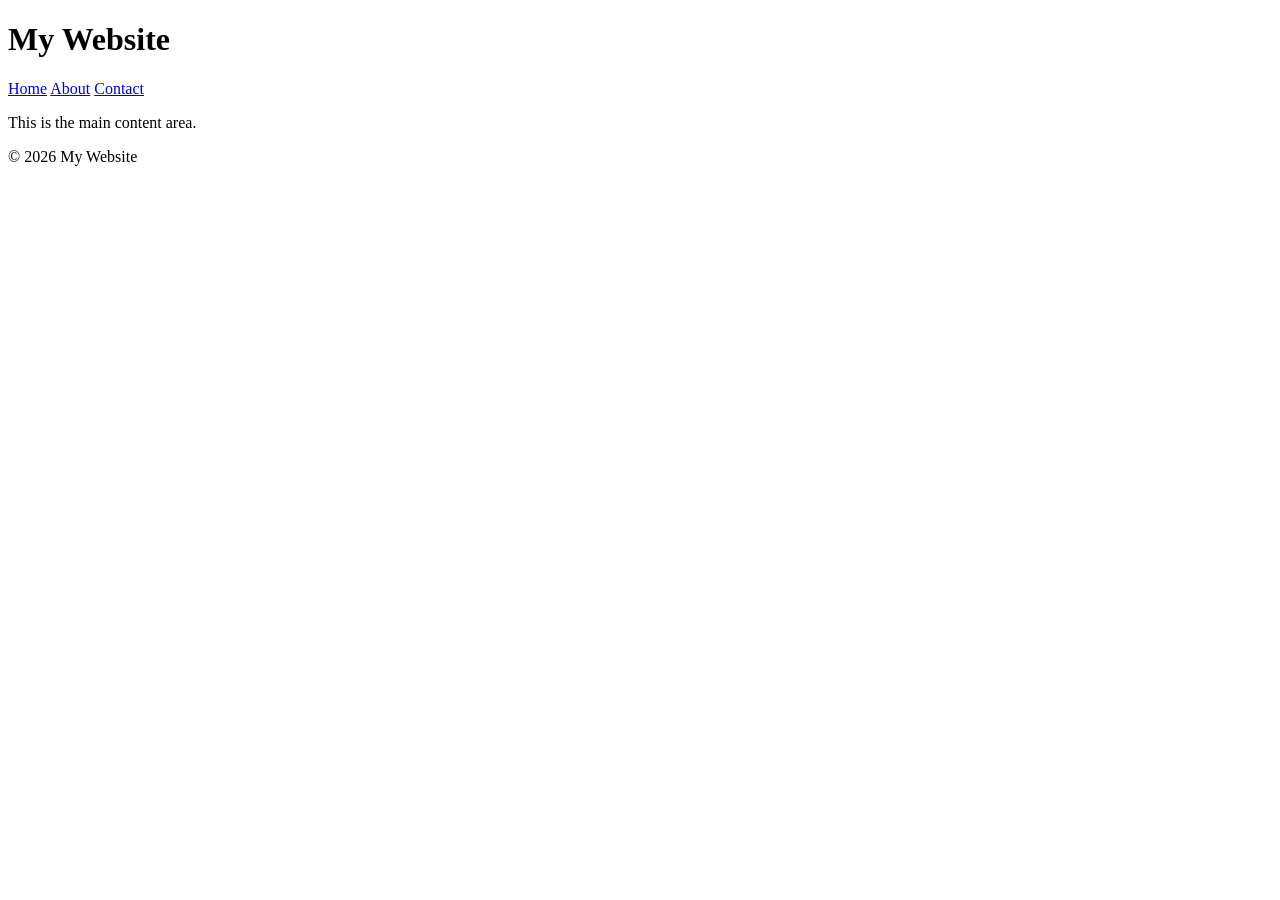
==== level-1/index.html @ 12d0d035 "add level 1 grid and flexbox layouts" ====
<!DOCTYPE html>
<html lang="en">
<head>
  <meta charset="UTF-8">
  <meta name="viewport" content="width=device-width, initial-scale=1.0">
  <title>Level 1 Layout</title>
  <link rel="stylesheet" href="flexbox-style.css">
</head>
<body>
  <header>
    <h1>My Website</h1>
    <nav>
      <a href="#">Home</a>
      <a href="#">About</a>
      <a href="#">Contact</a>
    </nav>
  </header>

  <main>
    <p>This is the main content area.</p>
  </main>

  <footer>
    <p>&copy; 2026 My Website</p>
  </footer>
</body>
</html>
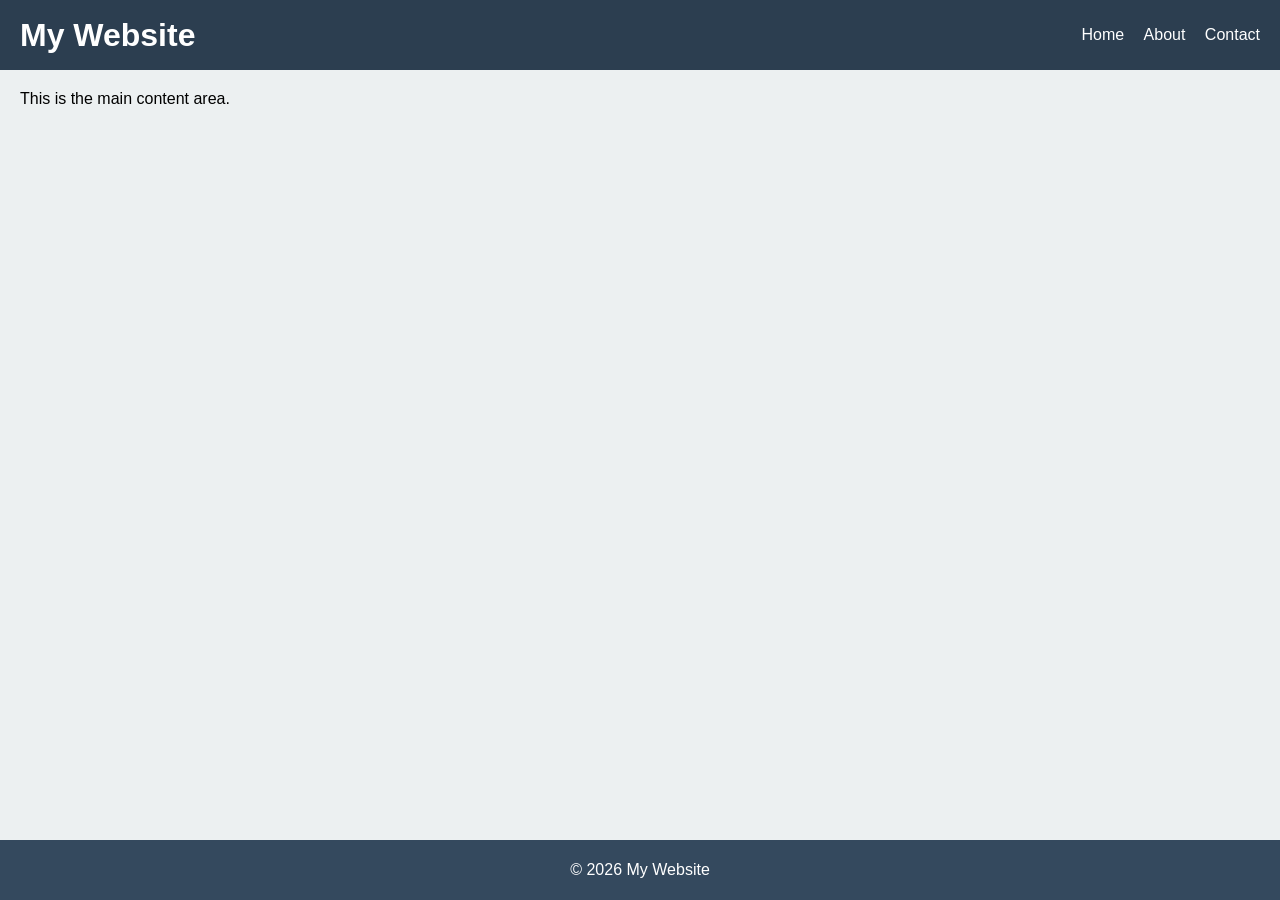
==== commit 18353477: "add my changes in my html file" ====
--- a/level-1/index.html
+++ b/level-1/index.html
@@ -5,6 +5,7 @@
   <meta name="viewport" content="width=device-width, initial-scale=1.0">
   <title>Level 1 Layout</title>
   <link rel="stylesheet" href="flexbox-style.css">
+  <!-- <link rel="stylesheet" href="grid-style.css"> -->
 </head>
 <body>
   <header>
--- a/level-1/flexbox-style.css
+++ b/level-1/flexbox-style.css
@@ -0,0 +1,56 @@
+* {
+  margin: 0;
+  padding: 0;
+  box-sizing: border-box;
+}
+
+body {
+  font-family: Arial, sans-serif;
+  display: flex;
+  flex-direction: column;
+  min-height: 100vh;
+}
+
+header {
+  height: 70px;
+  background: #2c3e50;
+  color: white;
+  display: flex;
+  justify-content: space-between;
+  align-items: center;
+  padding: 0 20px;
+}
+
+nav a {
+  color: white;
+  text-decoration: none;
+  margin-left: 15px;
+}
+
+main {
+  flex-grow: 1;
+  padding: 20px;
+  background: #ecf0f1;
+}
+
+footer {
+  height: 60px;
+  background: #34495e;
+  color: white;
+  display: flex;
+  justify-content: center;
+  align-items: center;
+}
+
+@media (max-width: 600px) {
+  header {
+    flex-direction: column;
+    justify-content: center;
+    height: auto;
+    padding: 10px 20px;
+  }
+
+  nav a {
+    margin: 0 8px;
+  }
+}
--- a/level-1/grid-style.css
+++ b/level-1/grid-style.css
@@ -0,0 +1,55 @@
+* {
+  margin: 0;
+  padding: 0;
+  box-sizing: border-box;
+}
+
+body {
+  font-family: Arial, sans-serif;
+  display: grid;
+  grid-template-rows: 70px 1fr 60px;
+  min-height: 100vh;
+}
+
+header {
+  background: #2c3e50;
+  color: white;
+  display: grid;
+  grid-template-columns: 1fr auto;
+  align-items: center;
+  padding: 0 20px;
+}
+
+nav a {
+  color: white;
+  text-decoration: none;
+  margin-left: 15px;
+}
+
+main {
+  padding: 20px;
+  background: #ecf0f1;
+}
+
+footer {
+  background: #34495e;
+  color: white;
+  display: grid;
+  place-items: center;
+}
+
+@media (max-width: 600px) {
+  body {
+    grid-template-rows: auto 1fr 60px;
+  }
+
+  header {
+    grid-template-columns: 1fr;
+    justify-items: center;
+    padding: 10px 20px;
+  }
+
+  nav a {
+    margin: 0 8px;
+  }
+}
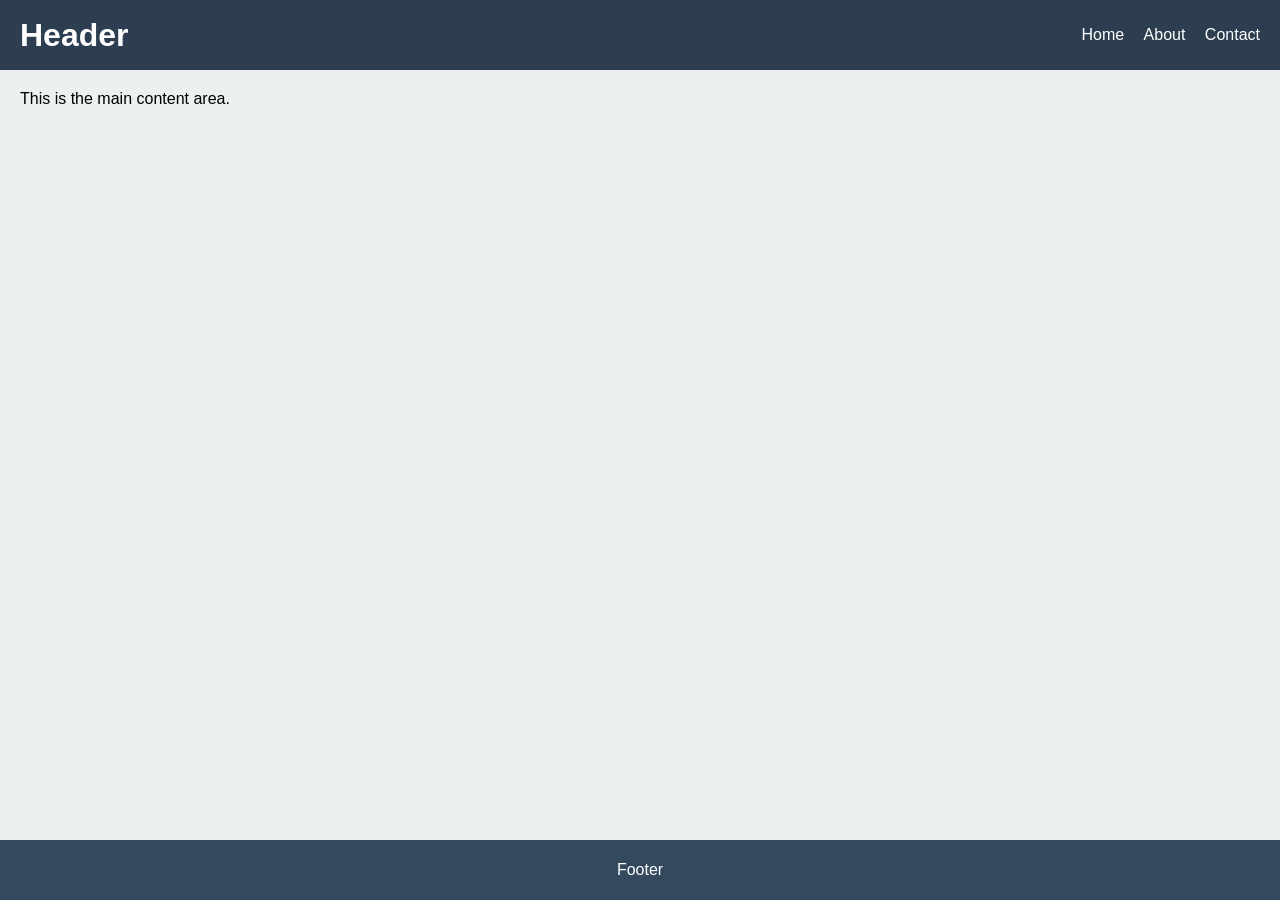
==== commit 213e99cf: "add my changes to repo" ====
--- a/level-1/index.html
+++ b/level-1/index.html
@@ -4,12 +4,12 @@
   <meta charset="UTF-8">
   <meta name="viewport" content="width=device-width, initial-scale=1.0">
   <title>Level 1 Layout</title>
-  <link rel="stylesheet" href="flexbox-style.css">
+  <link rel="stylesheet" href="flexbox-style.css"> 
   <!-- <link rel="stylesheet" href="grid-style.css"> -->
 </head>
 <body>
   <header>
-    <h1>My Website</h1>
+    <h1>Header</h1>
     <nav>
       <a href="#">Home</a>
       <a href="#">About</a>
@@ -22,7 +22,7 @@
   </main>
 
   <footer>
-    <p>&copy; 2026 My Website</p>
+    <p>Footer</p>
   </footer>
 </body>
 </html>
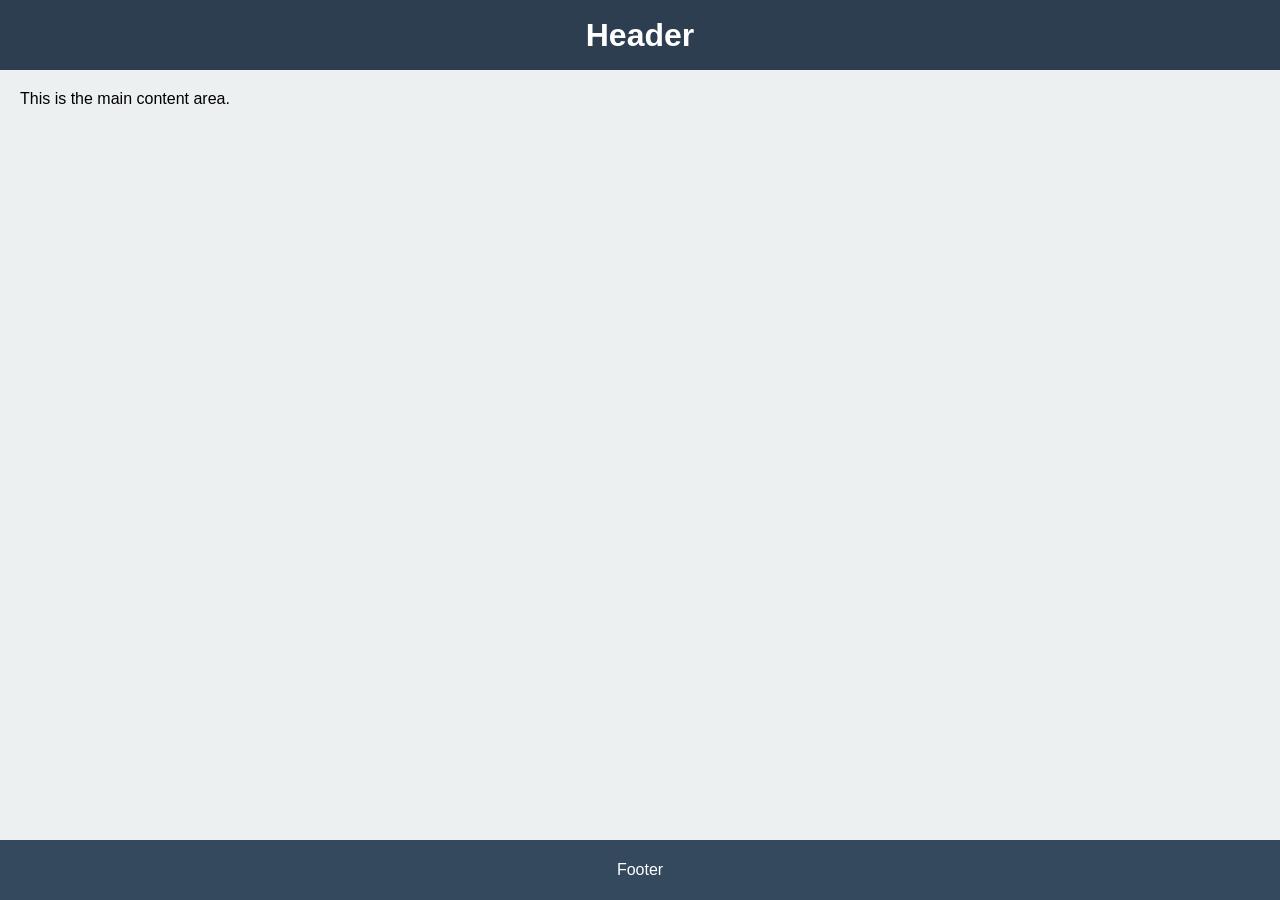
==== commit b68d2598: "commit my changes" ====
--- a/level-1/index.html
+++ b/level-1/index.html
@@ -4,17 +4,12 @@
   <meta charset="UTF-8">
   <meta name="viewport" content="width=device-width, initial-scale=1.0">
   <title>Level 1 Layout</title>
-  <link rel="stylesheet" href="flexbox-style.css"> 
-  <!-- <link rel="stylesheet" href="grid-style.css"> -->
+  <!-- <link rel="stylesheet" href="flexbox-style.css"> --> 
+  <link rel="stylesheet" href="grid-style.css">
 </head>
 <body>
   <header>
     <h1>Header</h1>
-    <nav>
-      <a href="#">Home</a>
-      <a href="#">About</a>
-      <a href="#">Contact</a>
-    </nav>
   </header>
 
   <main>
--- a/level-1/flexbox-style.css
+++ b/level-1/flexbox-style.css
@@ -16,16 +16,10 @@
   background: #2c3e50;
   color: white;
   display: flex;
-  justify-content: space-between;
+  justify-content: center;
   align-items: center;
-  padding: 0 20px;
 }
 
-nav a {
-  color: white;
-  text-decoration: none;
-  margin-left: 15px;
-}
 
 main {
   flex-grow: 1;
@@ -43,14 +37,7 @@
 }
 
 @media (max-width: 600px) {
-  header {
-    flex-direction: column;
-    justify-content: center;
-    height: auto;
-    padding: 10px 20px;
+  header h1 {
+    font-size: 1.5rem;
   }
-
-  nav a {
-    margin: 0 8px;
-  }
-}+}
--- a/level-1/grid-style.css
+++ b/level-1/grid-style.css
@@ -15,15 +15,7 @@
   background: #2c3e50;
   color: white;
   display: grid;
-  grid-template-columns: 1fr auto;
-  align-items: center;
-  padding: 0 20px;
-}
-
-nav a {
-  color: white;
-  text-decoration: none;
-  margin-left: 15px;
+  place-items: center;
 }
 
 main {
@@ -39,17 +31,7 @@
 }
 
 @media (max-width: 600px) {
-  body {
-    grid-template-rows: auto 1fr 60px;
-  }
-
-  header {
-    grid-template-columns: 1fr;
-    justify-items: center;
-    padding: 10px 20px;
-  }
-
-  nav a {
-    margin: 0 8px;
+  header h1 {
+    font-size: 1.5rem;
   }
 }
